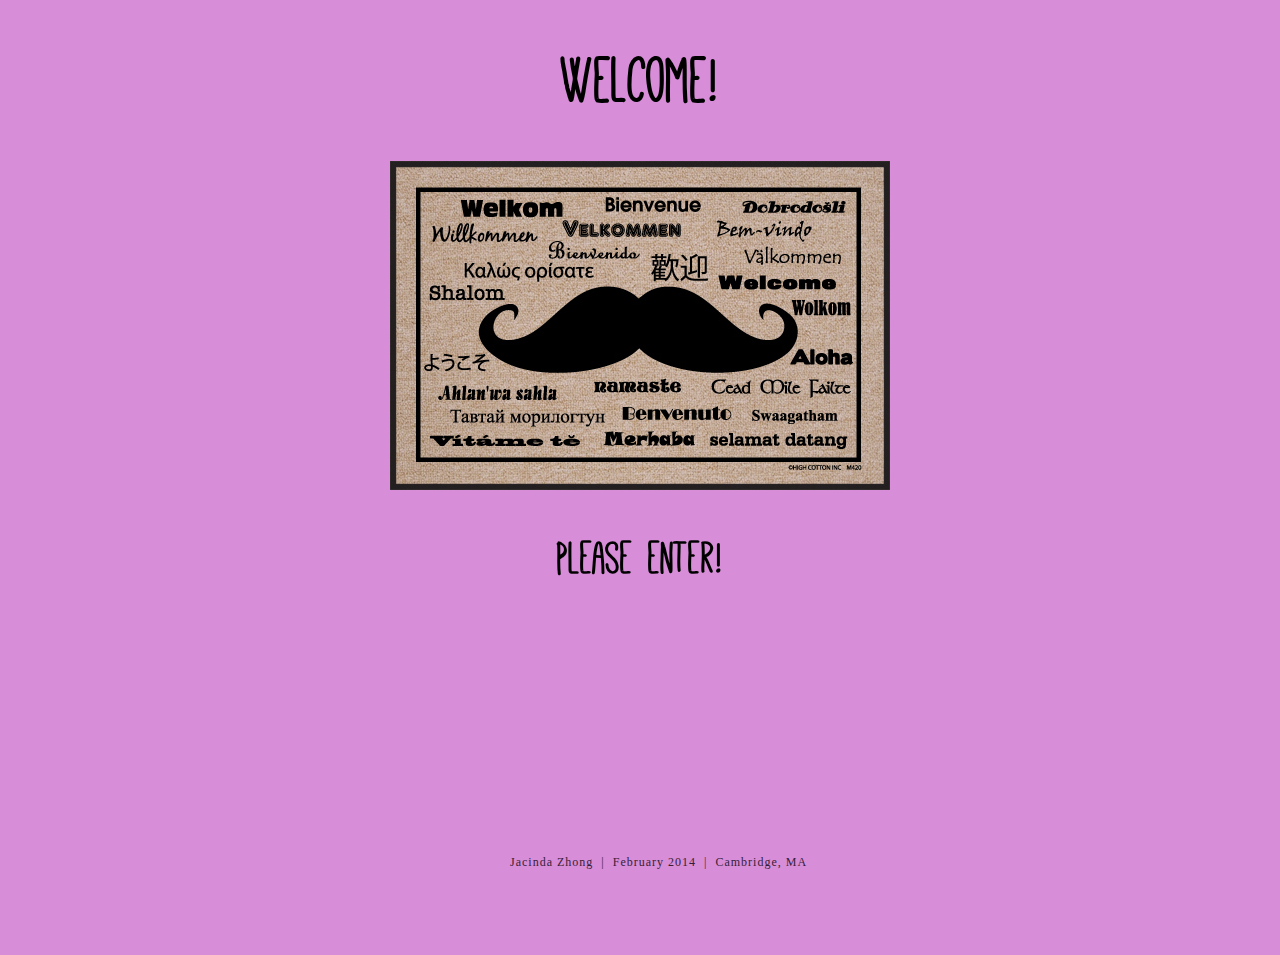
==== index.html @ c9e7e54e "Adding all Launch Academy website files" ====
<!DOCTYPE html>
<html lang="en">
<head>
<meta charset="utf-8" />
<title>Jacinda Zhong's Website</title>
 
<link rel="stylesheet" href="css/style.css" type="text/css" />
 
<!--[if IE]>
	<script src="http://html5shiv.googlecode.com/svn/trunk/html5.js"></script><![endif]-->
<!--[if lte IE 7]>
	<script src="js/IE8.js" type="text/javascript"></script><![endif]-->
<!--[if lt IE 7]>
 
	<link rel="stylesheet" type="text/css" media="all" href="css/ie6.css"/><![endif]-->
</head>
 
<body id="index" class="home">

<div class="home-page">

<h1>Welcome!</h1>

<p>
<img src="images/welcome-mustache.jpg" title="Welcome to Jacinda's website!" alt="Welcome to Jacinda's website!">
</p>

<h2>
	<a href="about.html" title="About Jacinda!" class="no-style">
	Please enter!
	</a>
</h2>

</div>

<div id="footer">
	Jacinda Zhong &nbsp;|&nbsp; February 2014 &nbsp;|&nbsp; Cambridge, MA
</div>


</body>
</html>
---- css/style.css ----
body {
	background: #D78DD7;
	font-family: font-family: "Big Caslon", "Book Antiqua", "Palatino Linotype", Georgia, serif;
}

.home-page {
	text-align: center;
	font-family: 'mathleteskinny';
	position: relative;
}
#container {
	padding: 20px;
	width:100%;
	right:50%;
	left:50%;
}
#insideContainer {
	display:block;
}
#footer {
	font-size: 12px;
	color: #381D38;
	letter-spacing: 1px;
	position:absolute;
	bottom:0;
	font-family: font-family: "Big Caslon", "Book Antiqua", "Palatino Linotype", Georgia, serif;
	position: absolute;	
 	width: 300px;	
 	height: 100px;	
 	top:95%;	
 	left: 50%;	
 	margin-left: -130px;	
}
h1, h2, h3, h3, h4, h5 {
	font-family: 'mathleteskinny', "Big Caslon", "Book Antiqua", "Palatino Linotype", Georgia, serif;;
}
h1 {
	font-size:70px;
}
h2 {
	font-size:50px;
}
p {
	font-size: 16px;
	font-family: font-family: "Big Caslon", "Book Antiqua", "Palatino Linotype", Georgia, serif;
}

/*--------------------------CUSTOM STYLES-------------------------------------*/
a.no-style {
	text-decoration: none;
	color:black;
}

/*--------------------------CUSTOM FONTS-------------------------------------*/
@font-face {
    font-family: 'mathleteskinny';
    src: url('../fonts/mathlete-skinny-webfont.eot');
    src: url('../fonts/mathlete-skinny-webfont.eot?#iefix') format('embedded-opentype'),
         url('../fonts/mathlete-skinny-webfont.woff') format('woff'),
         url('../fonts/mathlete-skinny-webfont.ttf') format('truetype'),
         url('../fonts/mathlete-skinny-webfont.svg#mathleteskinny') format('svg');
    font-weight: normal;
    font-style: normal;

}
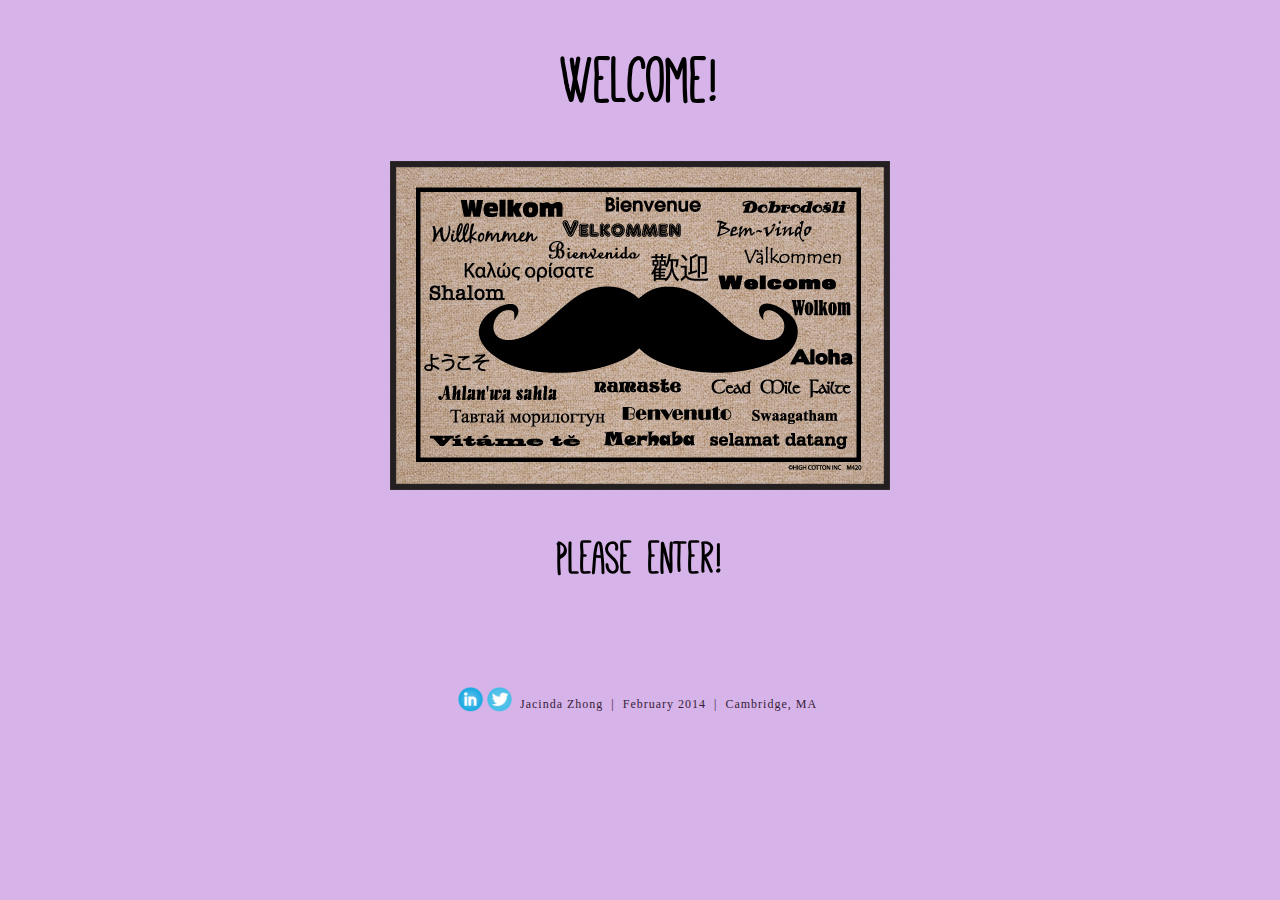
==== commit a8eb6028: "Uploading new files and removing deleted files" ====
--- a/index.html
+++ b/index.html
@@ -32,11 +32,11 @@
 </h2>
 
 </div>
-
-<div id="footer">
-	Jacinda Zhong &nbsp;|&nbsp; February 2014 &nbsp;|&nbsp; Cambridge, MA
-</div>
-
+<br><br><br>
+<center>
+<iframe src="includes/footer.html" frameborder="0" width="380px" height="100px">
+</iframe>
+</center>
 
 </body>
 </html>--- a/css/style.css
+++ b/css/style.css
@@ -1,6 +1,9 @@
 body {
-	background: #D78DD7;
-	font-family: font-family: "Big Caslon", "Book Antiqua", "Palatino Linotype", Georgia, serif;
+	/*background: #D78DD7;*/
+	background:#D6B3E8;
+	/*font-family: "Big Caslon", "Book Antiqua", "Palatino Linotype", Georgia, serif;*/
+	/*font-family: "Avant Garde", Avantgarde, "Century Gothic", CenturyGothic, "AppleGothic", sans-serif;*/
+	font-family: "Helvetica Neue", Helvetica, Arial, sans-serif;
 }
 
 .home-page {
@@ -10,35 +13,35 @@
 }
 #container {
 	padding: 20px;
-	width:100%;
 	right:50%;
 	left:50%;
+	width:1200px;
+	margin-right:auto;
+	margin-left:auto;
 }
 #insideContainer {
 	display:block;
+	padding:20px 20px 20px 20px;
+	margin-right:150px;
+	width:800;
+	text-align:left;
 }
-#footer {
-	font-size: 12px;
-	color: #381D38;
-	letter-spacing: 1px;
-	position:absolute;
-	bottom:0;
-	font-family: font-family: "Big Caslon", "Book Antiqua", "Palatino Linotype", Georgia, serif;
-	position: absolute;	
- 	width: 300px;	
- 	height: 100px;	
- 	top:95%;	
- 	left: 50%;	
- 	margin-left: -130px;	
-}
+
+
 h1, h2, h3, h3, h4, h5 {
-	font-family: 'mathleteskinny', "Big Caslon", "Book Antiqua", "Palatino Linotype", Georgia, serif;;
+	font-family: 'mathleteskinny', "Big Caslon", "Book Antiqua", "Palatino Linotype", Georgia, serif;
 }
 h1 {
 	font-size:70px;
 }
 h2 {
 	font-size:50px;
+}
+h3 {
+	font-size:40px;
+}
+h4 {
+	font-size:30px;
 }
 p {
 	font-size: 16px;
@@ -51,6 +54,35 @@
 	color:black;
 }
 
+.imgCaptionLeft{
+	font-size:12px;
+	color:#551078;
+	text-align:center;
+	padding: 0px 20px 0px 20px;
+	width:300px;
+	text-decoration: none;
+	float:left;
+	font-family: "Big Caslon", "Book Antiqua", "Palatino Linotype", Georgia, serif;
+}
+.imgCaptionRight{
+	font-size:12px;
+	color:#551078;
+	text-align:center;
+	padding: 0px 0px 20px 20px;
+	width:300px;
+	text-decoration: none;
+	float:right;
+	font-family: "Big Caslon", "Book Antiqua", "Palatino Linotype", Georgia, serif;
+}
+.subHeaderRight{
+	margin-left:170px;
+}
+.subTitle {
+	font-size:30px;
+	font-family: 'mathleteskinny', "Big Caslon", "Book Antiqua", "Palatino Linotype", Georgia, serif;
+	margin-bottom:5px;
+}
+
 /*--------------------------CUSTOM FONTS-------------------------------------*/
 @font-face {
     font-family: 'mathleteskinny';
@@ -61,5 +93,19 @@
          url('../fonts/mathlete-skinny-webfont.svg#mathleteskinny') format('svg');
     font-weight: normal;
     font-style: normal;
+}
+iframe {
+	text-align:center;
+}
 
-}+
+/*iframe {
+	position:absolute;
+	bottom:0;
+ 	top:95%;	
+ 	left: 50%;	
+ 	margin-left: -130px;	
+ 	border:0;
+}
+*/
+
